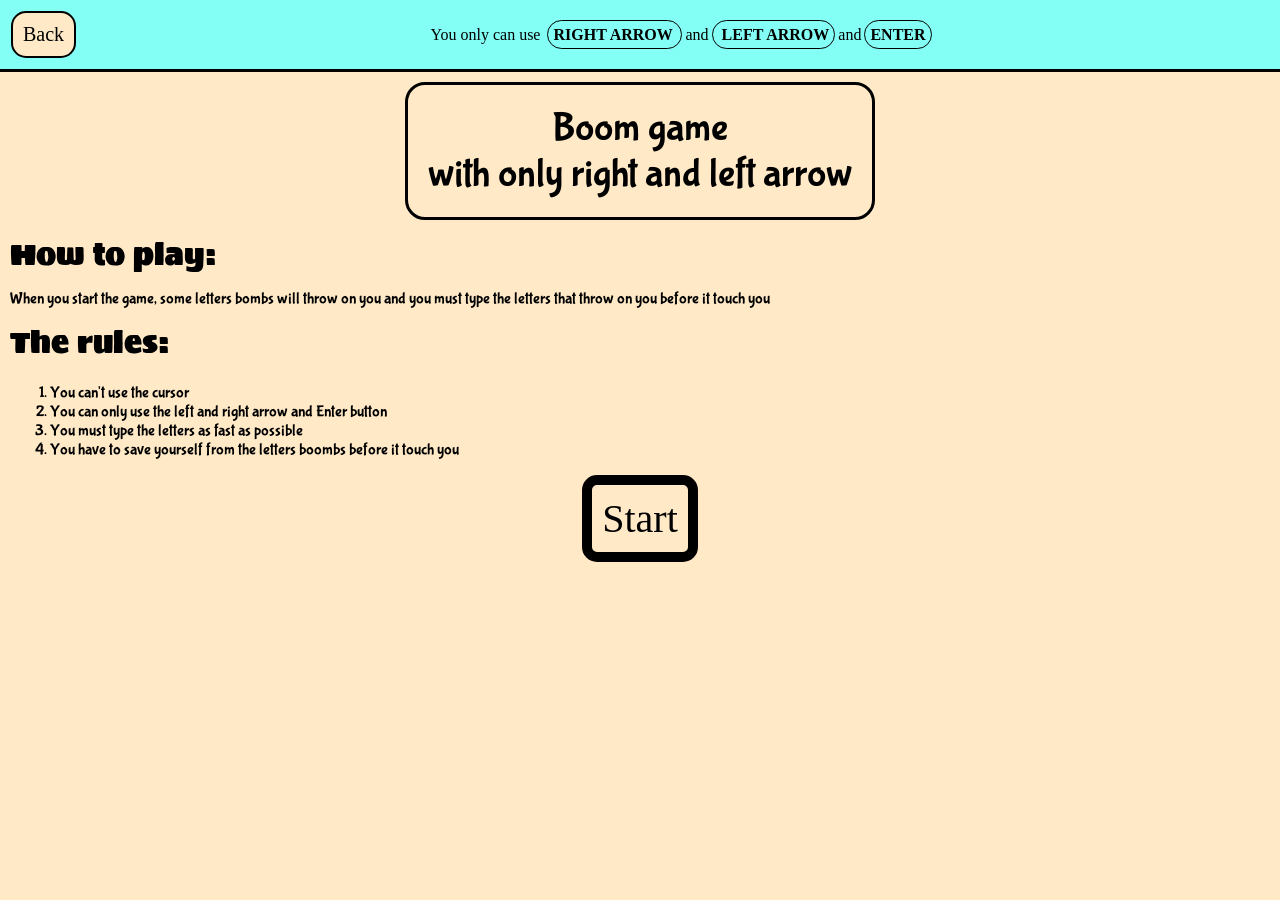
==== game.html @ eac8ac19 "game infos" ====
<!DOCTYPE html>
<html lang="en">
<head>
    <meta charset="UTF-8">
    <meta name="viewport" content="width=device-width, initial-scale=1.0">
    <title>Speed test</title>
    <link rel="stylesheet" href="game.css">
    <link rel="icon" href="imgs/icon.svg">
<link rel="preconnect" href="https://fonts.googleapis.com">
<link rel="preconnect" href="https://fonts.gstatic.com" crossorigin>
<link href="https://fonts.googleapis.com/css2?family=BioRhyme:wght@200..800&family=Bubblegum+Sans&family=Chivo+Mono:ital,wght@0,100..900;1,100..900&family=Mogra&family=Passero+One&family=Sigmar&family=ZCOOL+KuaiLe&display=swap" rel="stylesheet">

</head>
<body>
        <img src="imgs/no.svg" id="no">

    <div id="sna">
    <p id="back">Back</p>
    <p id="info">You only can use <b>RIGHT ARROW </b>and<b> LEFT ARROW</b>and<b>ENTER</b></p>
    </div>
    <p id="name">Boom game<br> with only right and left arrow</p>
    <p class="add" id="howtxt">How to play:</p>
    <p class="top" id="how_to_play">When you start the game, some letters bombs will throw on you and you must type the letters that throw on you before it touch you  </p>
    <p class="add" id="ruletxt">The rules:</p>
    <p id="rules" >
        <ol class="top">
            <li>You can't use the cursor</li>
            <li>You can only use the left and right arrow and Enter button </li>
            <li>You must type the letters as fast as possible</li>
            <li>You have to save yourself from the letters boombs before it touch you</li>
        </ol>
    </p>
<p id="start" >Start</p>


<script src="game.js"></script>
</body>
</html>
---- game.css ----
body{
background-color: #ffe9c7;
margin: 0%;
padding: 0px;
cursor: none;

}

#back{
border: 2px solid;
width: fit-content;
padding:10px;
border-radius: 15px;
background-color: #ffe9c7;
margin: 10px;
font-size: 20px;
}

#no{
    width: 40px;
    display: none;
    position: absolute;
    transform: translate(-50% ,-50%);
}

#info{
    text-align: center;
    margin: auto;
}
b{
    border:solid 1px;
    margin: 3px;
    padding: 5px;
    border-radius: 15px;
}
#sna{
    background-color: #84fff5;
padding: 1px;
margin-bottom: 10px;
border-bottom: solid;
display: flex;
align-items: center;
}
#name{
    text-align: center;
font-size: 40px;
  font-family: "Bubblegum Sans", sans-serif;
  font-weight: 400;
  font-style: normal;
border:solid;
width: fit-content;
margin: auto;
border-radius: 20px;
padding: 20px;
}
.add{
    font-size:30px;
  font-family: "Sigmar", sans-serif;
  font-weight: 400;
  font-style: normal;
  margin: 10px;
}
.top{
  font-family: "Bubblegum Sans", sans-serif;
  font-weight: 400;
  font-style: normal;
margin: 10px;

}
#start{
    border:solid 10px;
    border-radius: 15px;
    width: fit-content;
    font-size: 40px;
    padding:10px;
    margin: auto;

}
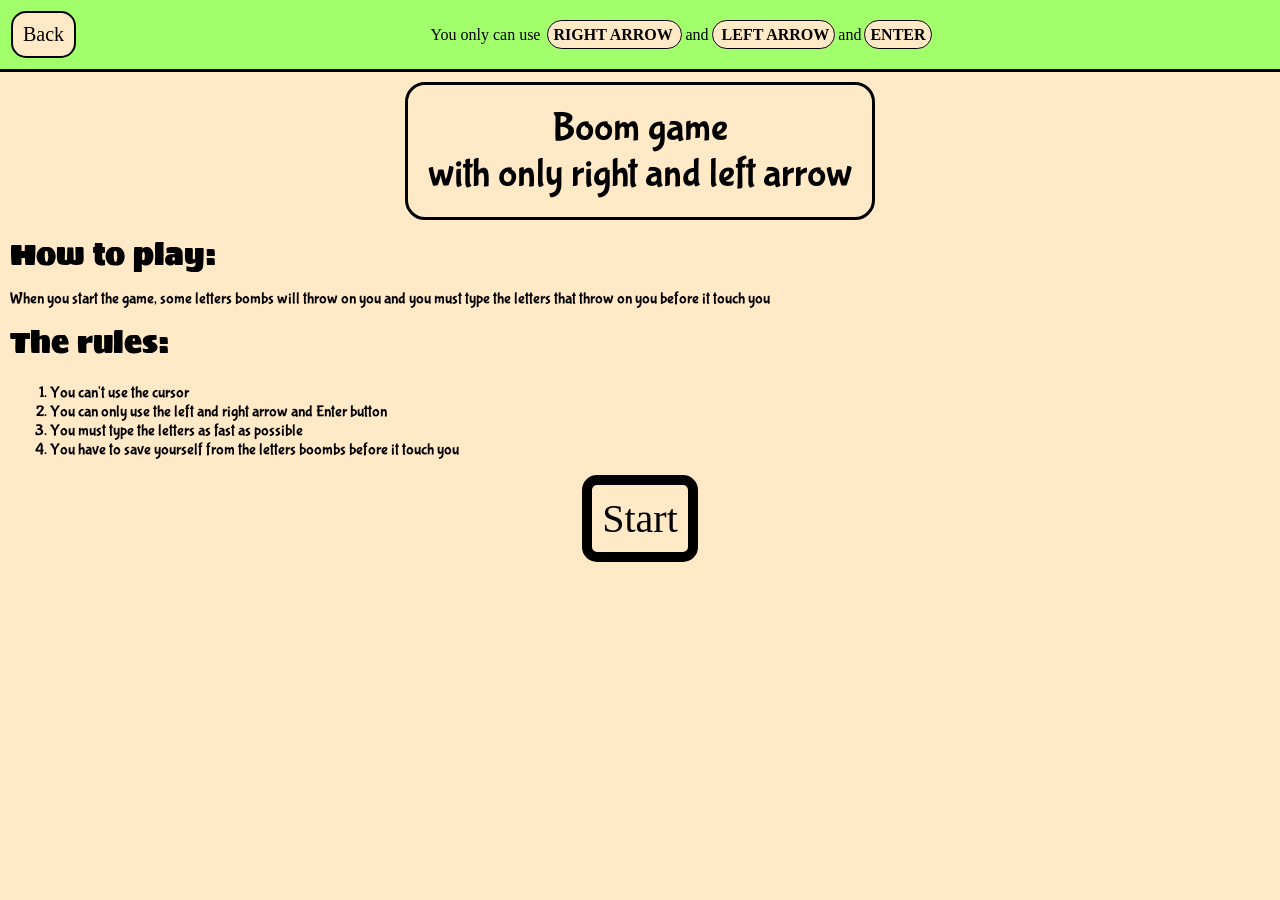
==== commit 4f54ed33: "ground" ====
--- a/game.html
+++ b/game.html
@@ -3,7 +3,7 @@
 <head>
     <meta charset="UTF-8">
     <meta name="viewport" content="width=device-width, initial-scale=1.0">
-    <title>Speed test</title>
+    <title>Boom Game</title>
     <link rel="stylesheet" href="game.css">
     <link rel="icon" href="imgs/icon.svg">
 <link rel="preconnect" href="https://fonts.googleapis.com">
--- a/game.css
+++ b/game.css
@@ -32,9 +32,10 @@
     margin: 3px;
     padding: 5px;
     border-radius: 15px;
+    background-color: #ffe9c7;
 }
 #sna{
-    background-color: #84fff5;
+    background-color: #a2ff6c;
 padding: 1px;
 margin-bottom: 10px;
 border-bottom: solid;
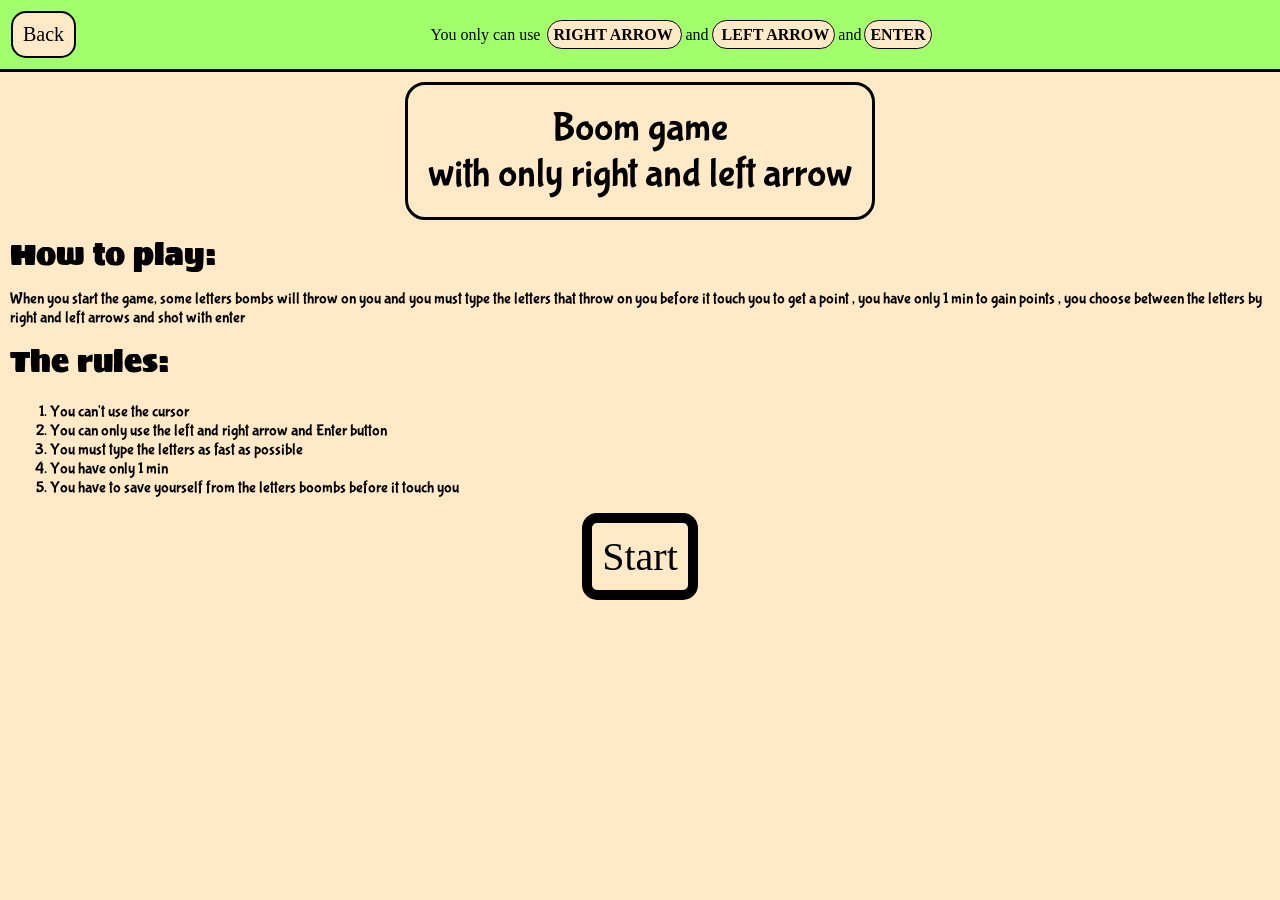
==== commit 42c737cd: "finish" ====
--- a/game.html
+++ b/game.html
@@ -20,13 +20,14 @@
     </div>
     <p id="name">Boom game<br> with only right and left arrow</p>
     <p class="add" id="howtxt">How to play:</p>
-    <p class="top" id="how_to_play">When you start the game, some letters bombs will throw on you and you must type the letters that throw on you before it touch you  </p>
+    <p class="top" id="how_to_play">When you start the game, some letters bombs will throw on you and you must type the letters that throw on you before it touch you to get a point , you have only 1 min to gain points , you choose between the letters by right and left arrows and shot with enter</p>
     <p class="add" id="ruletxt">The rules:</p>
     <p id="rules" >
         <ol class="top">
             <li>You can't use the cursor</li>
             <li>You can only use the left and right arrow and Enter button </li>
             <li>You must type the letters as fast as possible</li>
+            <li>You have only 1 min</li>
             <li>You have to save yourself from the letters boombs before it touch you</li>
         </ol>
     </p>
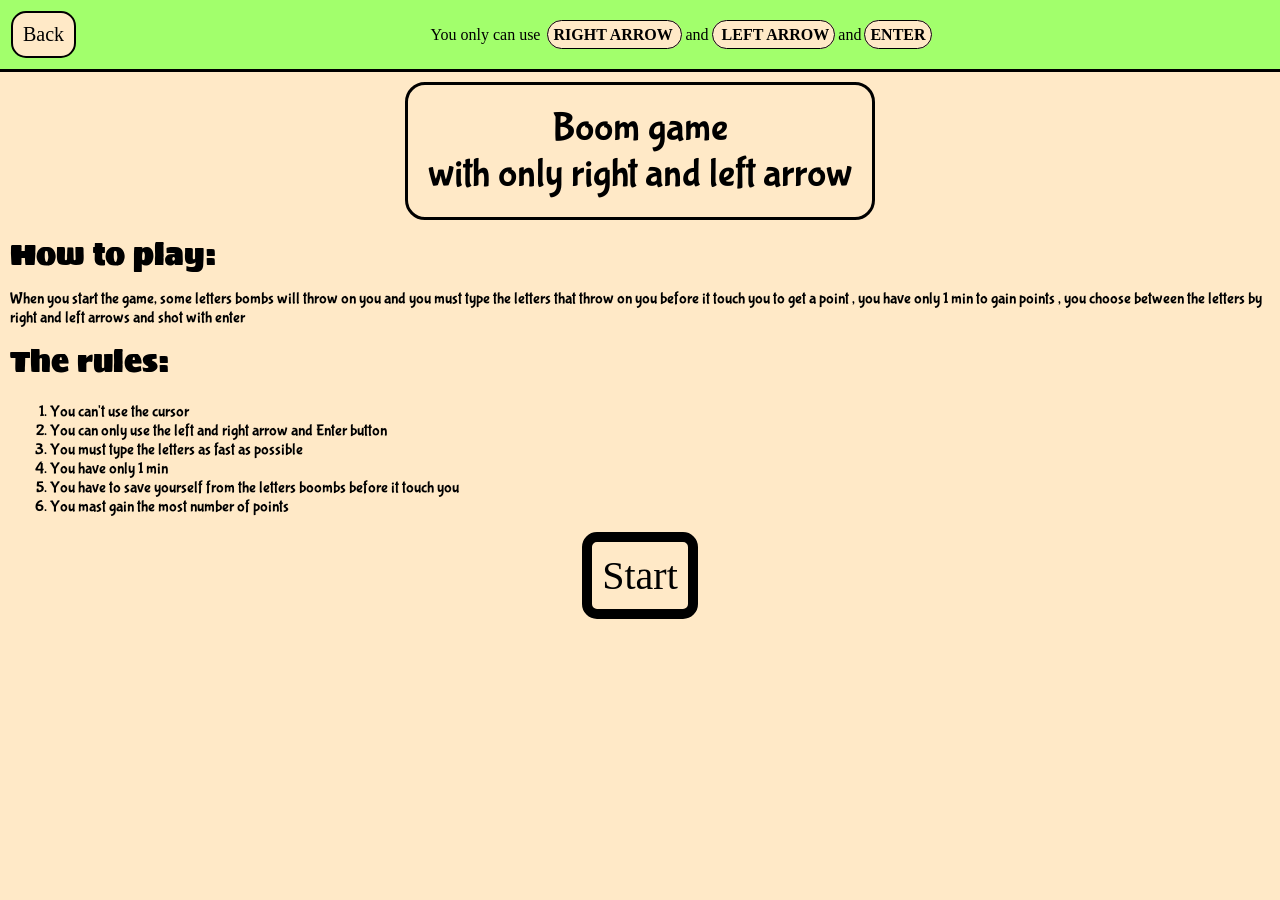
==== commit 51b52013: "finishhhhhhhhh" ====
--- a/game.html
+++ b/game.html
@@ -29,6 +29,7 @@
             <li>You must type the letters as fast as possible</li>
             <li>You have only 1 min</li>
             <li>You have to save yourself from the letters boombs before it touch you</li>
+            <li>You mast gain the most number of points </li>
         </ol>
     </p>
 <p id="start" >Start</p>
